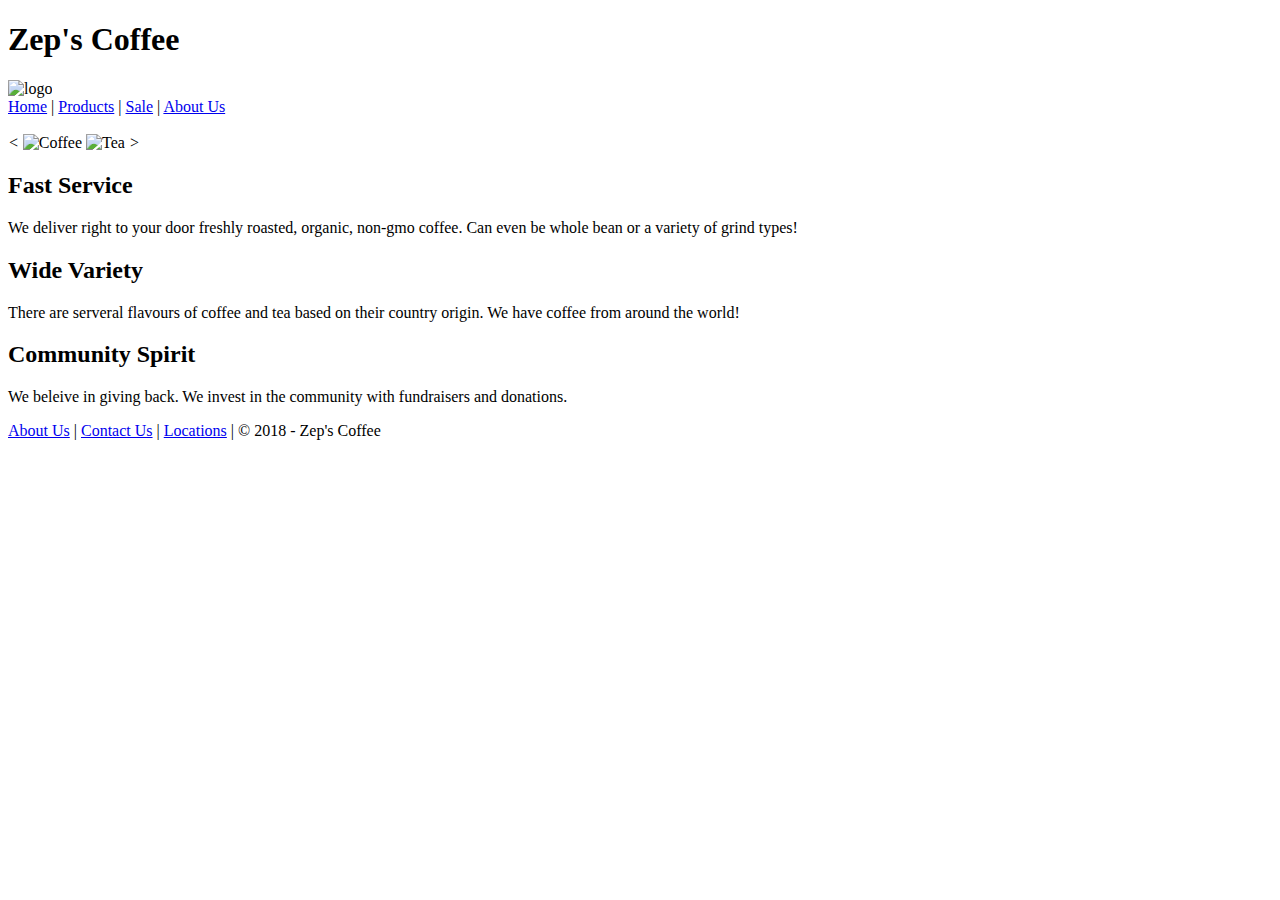
==== index.html @ 7576fe51 "Merge pull request #5 from JGracia98/master" ====
<!DOCTYPE html>
<html lang="en" >

<head>
    <meta charset="UTF-8">
    <title>Zep's Coffee</title>
    <!-- <link href="./resources/main.css" rel="stylesheet"> -->
    <meta name="viewport" content="width=device-width, initial-scale=1">
    <link rel="icon" href="./img/logo.png" type="image/png" sizes="16x16">
</head>

<body>
    <header>
        <h1>Zep's Coffee</h1>
        <!-- Logo will be in css -->
        <img src="./img/logo.png" alt="logo" height="75px" width="75px" />
    </header>
    <nav>
        <a href="./index.html">Home</a> |
        <a href="./pages/products/index.html">Products</a> |
        <a href="./pages/sales/index.html">Sale</a> |
        <a href="./pages/about-us/our-mission.html">About Us</a>
    </nav>
    <br>
    <main>
        <section>
            <i>&lt;</i>
            <img src="./img/coffee.jpg" alt="Coffee" height="75px" width="75px" />
            <img src="./img/tea.jpg" alt="Tea" height="75px" width="75px" />
            <i>&gt;</i>
        </section>
        <section>
            <article>
                <h2>Fast Service</h2>
                <p>We deliver right to your door freshly roasted, organic, non-gmo coffee. Can even be whole bean or a variety of grind types!</p>
            </article>
            <article>
                <h2>Wide Variety</h2>
                <p>There are serveral flavours of coffee and tea based on their country origin. We have coffee from around the world!</p>
            </article>
            <article>
                <h2>Community Spirit</h2>
                <p>We beleive in giving back. We invest in the community with fundraisers and donations.</p>
            </article>
        </section>
    </main>
    <footer>
        <nav>
            <a href="./pages/about-us/our-mission.html">About Us</a> |
            <a href="./pages/about-us/contact.html">Contact Us</a> |
            <a href="./pages/about-us/locations.html">Locations</a> |
            &copy; 2018 - Zep's Coffee 
        </nav>
    </footer>
</body>

</html>
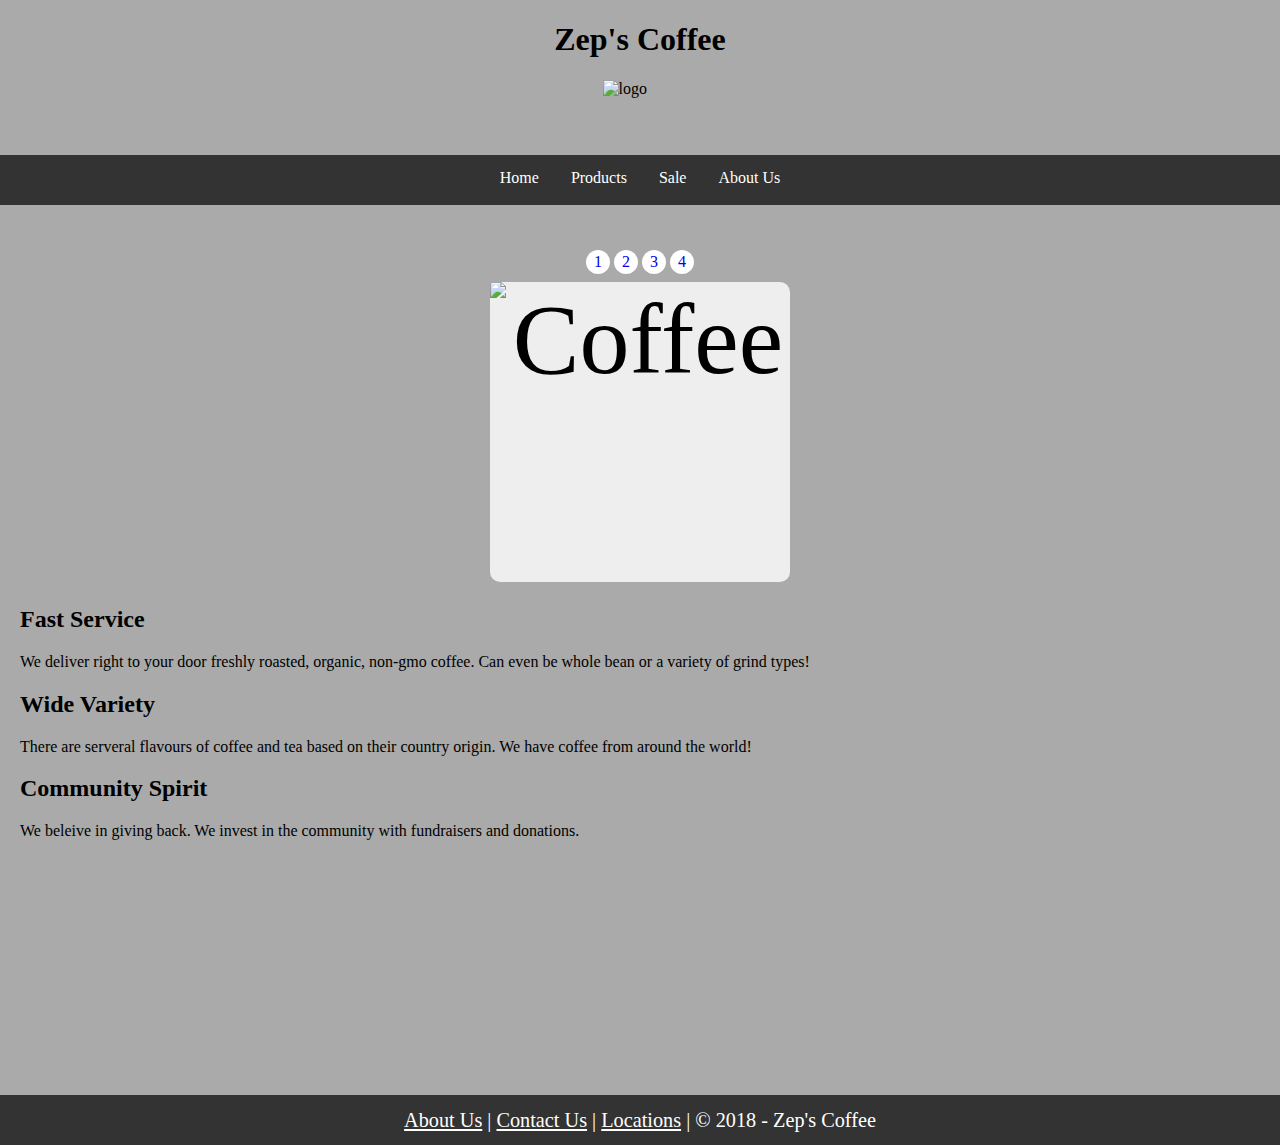
==== commit d945045f: "updated CSS and added slider" ====
--- a/index.html
+++ b/index.html
@@ -4,30 +4,47 @@
 <head>
     <meta charset="UTF-8">
     <title>Zep's Coffee</title>
-    <!-- <link href="./resources/main.css" rel="stylesheet"> -->
+    <link href="./resources/main.css" rel="stylesheet">
     <meta name="viewport" content="width=device-width, initial-scale=1">
     <link rel="icon" href="./img/logo.png" type="image/png" sizes="16x16">
 </head>
 
 <body>
     <header>
-        <h1>Zep's Coffee</h1>
+        <h1 class="page-title">Zep's Coffee</h1>
         <!-- Logo will be in css -->
-        <img src="./img/logo.png" alt="logo" height="75px" width="75px" />
+        <img src="./img/logo.png" class="logo-pic" alt="logo" />
     </header>
-    <nav>
-        <a href="./index.html">Home</a> |
-        <a href="./pages/products/index.html">Products</a> |
-        <a href="./pages/sales/index.html">Sale</a> |
-        <a href="./pages/about-us/our-mission.html">About Us</a>
+    <nav class="top-nav">
+        <ul class="main-nav">
+            <li><a href="./index.html">Home</a></li>
+            <li><a href="./pages/products/index.html">Products</a></li>
+            <li><a href="./pages/sales/index.html">Sale</a></li>
+            <li><a href="./pages/about-us/our-mission.html">About Us</a></li>
+        </ul>
     </nav>
-    <br>
     <main>
-        <section>
-            <i>&lt;</i>
-            <img src="./img/coffee.jpg" alt="Coffee" height="75px" width="75px" />
-            <img src="./img/tea.jpg" alt="Tea" height="75px" width="75px" />
-            <i>&gt;</i>
+        <section class="slider-section ">
+            <div class="slider">
+                <a href="#slide-1">1</a>
+                <a href="#slide-2">2</a>
+                <a href="#slide-3">3</a>
+                <a href="#slide-4">4</a>
+                <div class="slides">
+                    <div id="slide-1">
+                        <img src="./img/coffee.jpg" alt="Coffee"/>
+                    </div>
+                    <div id="slide-2">
+                        <img src="./img/tea.jpg" alt="Tea" />
+                    </div>
+                    <div id="slide-3">
+                        <img src="./img/coffee.jpg" alt="Coffee"/>
+                    </div>
+                    <div id="slide-4">
+                        <img src="./img/tea.jpg" alt="Tea" height="75px" width="75px" />
+                    </div>
+                </div>
+            </div>
         </section>
         <section>
             <article>
@@ -43,9 +60,10 @@
                 <p>We beleive in giving back. We invest in the community with fundraisers and donations.</p>
             </article>
         </section>
+        <div class="filler"></div>
     </main>
     <footer>
-        <nav>
+        <nav class="bottom-nav">
             <a href="./pages/about-us/our-mission.html">About Us</a> |
             <a href="./pages/about-us/contact.html">Contact Us</a> |
             <a href="./pages/about-us/locations.html">Locations</a> |
--- a/resources/main.css
+++ b/resources/main.css
@@ -0,0 +1,199 @@
+/*
+---------------- 
+General CSS 
+----------------
+*/
+
+body{
+    background: #aaa;
+    height: 100%;
+    margin: 0;
+}
+
+main{
+    padding: 20px;
+    min-height: 100vh;
+    margin: 0 auto -50px;
+}
+
+.top-nav, .bottom-nav{
+    text-align: center;
+    background: #333;
+    color: white;
+}
+
+/* 
+---------------- 
+Footer CSS 
+---------------- 
+*/
+.filler, footer{
+    height: 50px;
+}
+
+footer{
+    background: #333;
+}
+
+.bottom-nav{
+    width: 100%;
+    padding-top: 5px;
+    font-size: 2.25vh;
+}
+.bottom-nav a{
+    color: white;
+    line-height: 2em;
+}
+
+/* 
+---------------- 
+Header CSS 
+---------------- 
+*/
+
+.logo-pic{
+    display: block;
+    margin-left: auto;
+    margin-right: auto;
+    height: 75px;
+    width: 75px;
+}
+
+.page-title{
+    text-align: center;
+}
+
+/* 
+---------------- 
+Nav Bar
+---------------- 
+*/
+
+.main-nav {
+    list-style-type: none;
+    margin: 0;
+    padding: 0;
+    overflow: hidden;
+    background-color: #333;
+    display: inline-block;
+}
+
+.main-nav li {
+    float: left;
+}
+
+.main-nav li a {
+    display: block;
+    color: white;
+    text-align: center;
+    padding: 14px 16px;
+    text-decoration: none;
+}
+
+.main-nav li a:hover {
+    background-color: #111;
+}
+
+/* 
+---------------- 
+Image Slider
+---------------- 
+*/
+.slider-section {
+    text-align: center;
+}
+.slider {
+    width: 300px;
+    text-align: center;
+    overflow: hidden;
+    padding-top: 25px;
+    display: inline-block;
+  }
+  
+  .slides {
+    display: flex;
+    overflow-x: auto;
+    border-radius: 5px;
+    scroll-behavior: smooth;
+    -webkit-overflow-scrolling: touch;
+    scroll-snap-points-x: repeat(300px);
+    scroll-snap-type: mandatory;
+  }
+  .slides::-webkit-scrollbar {
+    width: 10px;
+    height: 10px;
+  }
+  .slides::-webkit-scrollbar-thumb {
+    background: black;
+    border-radius: 10px;
+  }
+  .slides::-webkit-scrollbar-track {
+    background: transparent;
+  }
+  .slides > div {
+    flex-shrink: 0;
+    width: 300px;
+    height: 300px;
+    border-radius: 10px;
+    background: #eee;
+    transform-origin: center center;
+    transform: scale(1);
+    transition: transform 0.5s;
+    position: relative;
+    
+    display: flex;
+    justify-content: center;
+    align-items: center;
+    font-size: 100px;
+  }
+  .slides > div:target {
+    transform: scale(0.8);
+  }
+  .author-info {
+    background: rgba(0, 0, 0, 0.75);
+    color: white;
+    padding: 0.75rem;
+    text-align: center;
+    position: absolute;
+    bottom: 0;
+    left: 0;
+    width: 100%;
+    margin: 0;
+  }
+  .author-info a {
+    color: white;
+  }
+  .slider img {
+    object-fit: cover;
+    position: absolute;
+    top: 0;
+    left: 0;
+    width: 100%;
+    height: 100%;
+  }
+  
+  .slider > a {
+    display: inline-flex;
+    width: 1.5rem;
+    height: 1.5rem;
+    background: white;
+    text-decoration: none;
+    align-items: center;
+    justify-content: center;
+    border-radius: 50%;
+    margin: 0 0 0.5rem 0;
+    position: relative;
+  }
+  .slider > a:active {
+    top: 1px;
+  }
+  .slider > a:focus {
+    background: #000;
+  }
+  
+  /* Don't need button navigation */
+  @supports (scroll-snap-type) {
+    .slider > a {
+      display: none;
+    }
+  }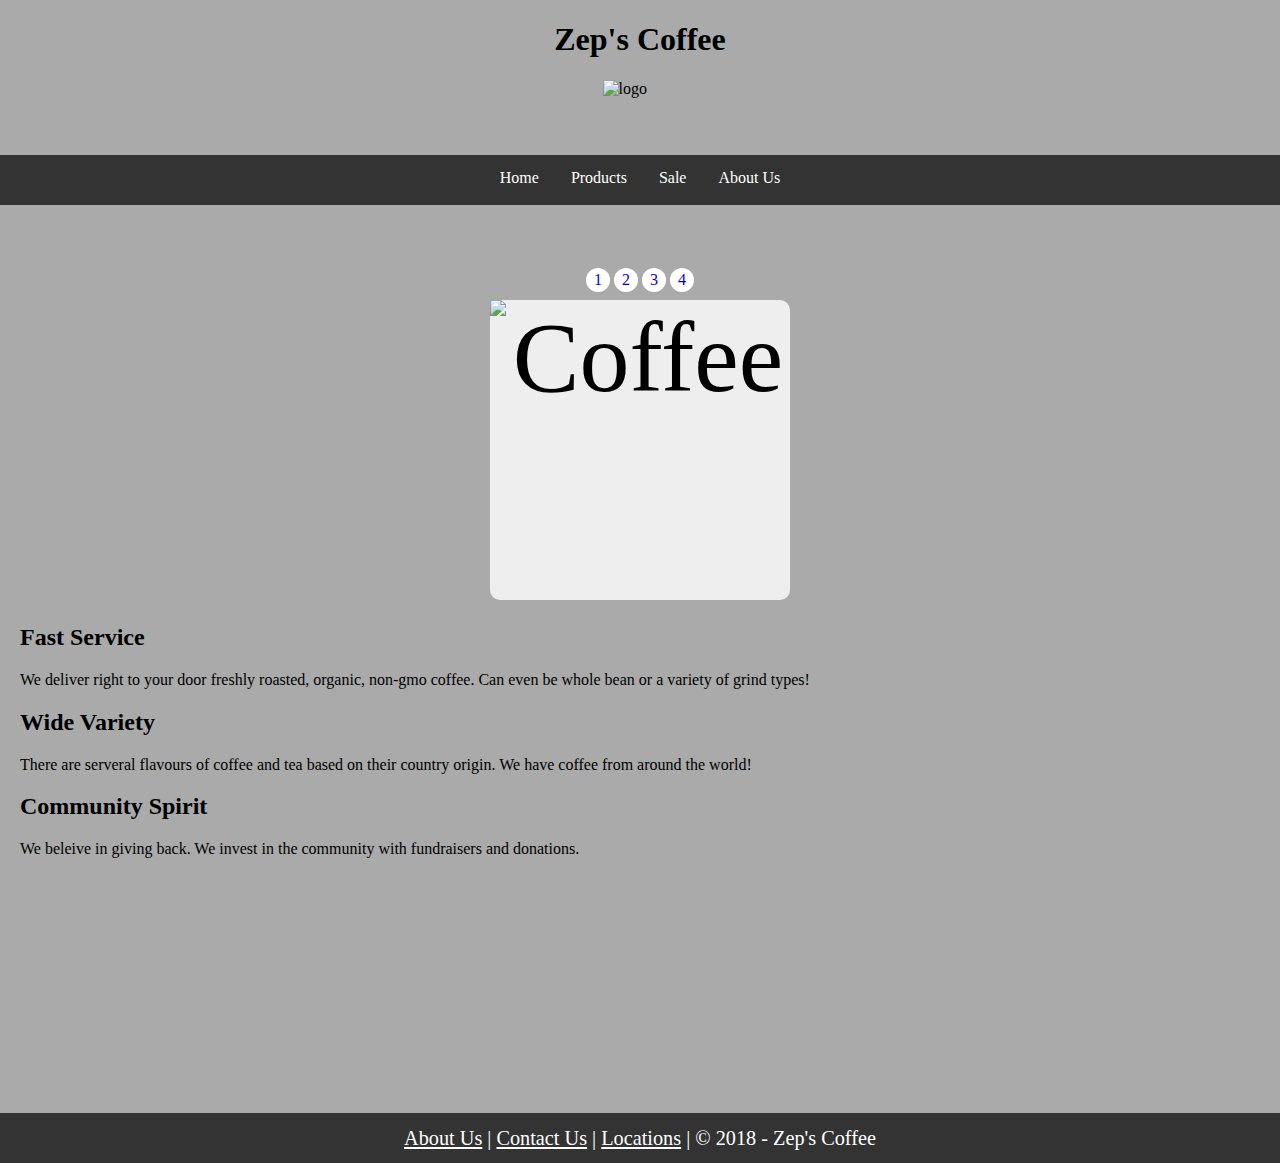
==== commit cd318204: "Merge branch 'master' of github.com:CodeNeedsCoffee/git-collaboration-lab" ====
--- a/index.html
+++ b/index.html
@@ -23,6 +23,7 @@
             <li><a href="./pages/about-us/our-mission.html">About Us</a></li>
         </ul>
     </nav>
+    <br>
     <main>
         <section class="slider-section ">
             <div class="slider">
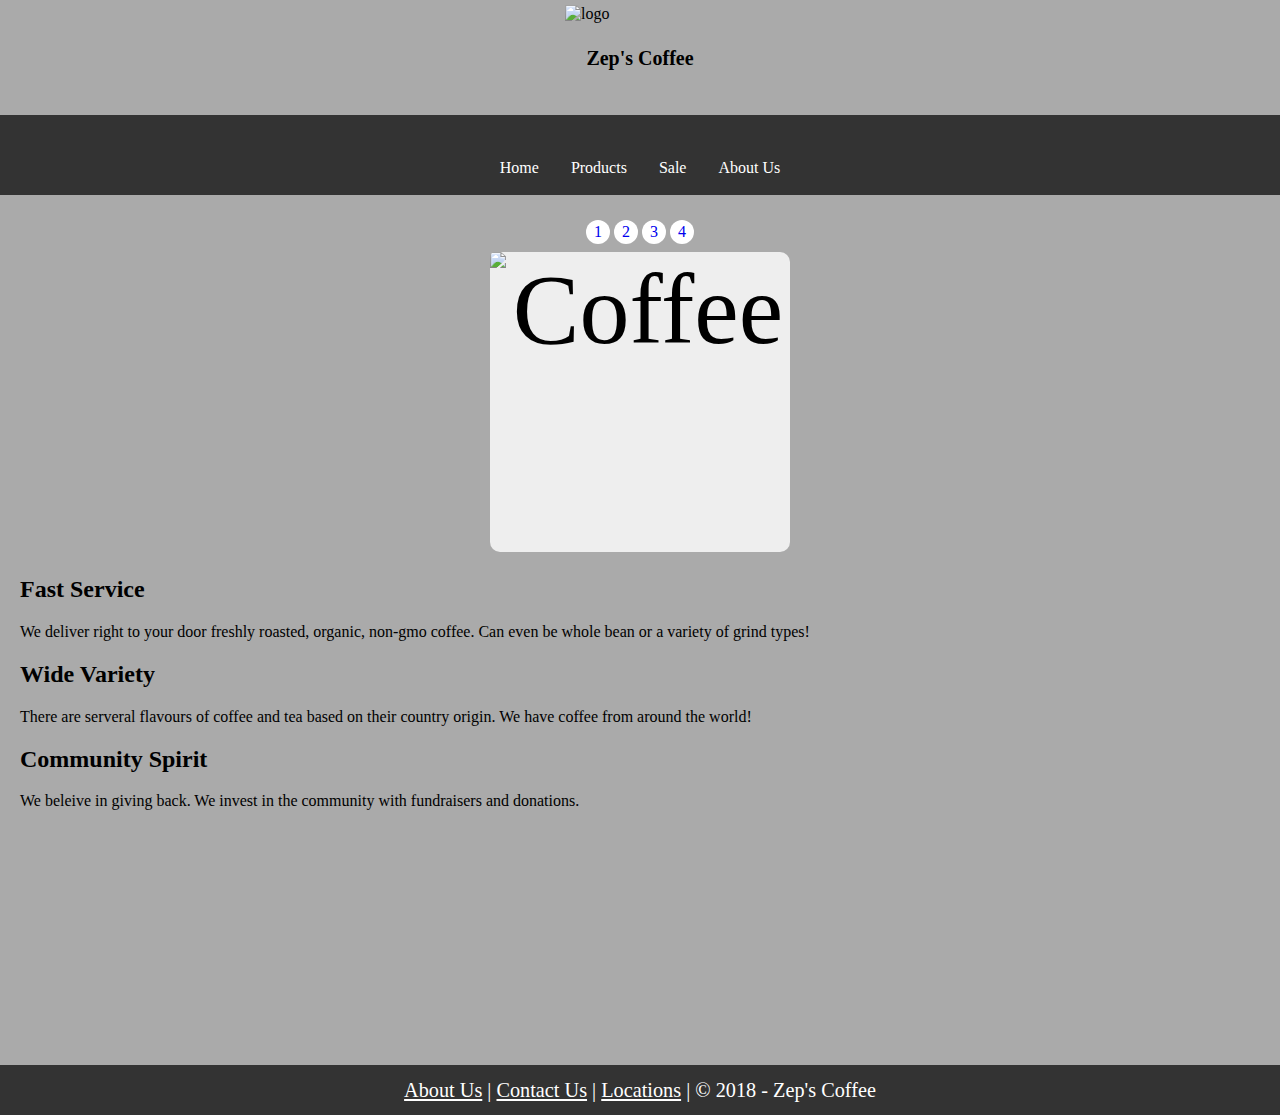
==== commit cab9d142: "Updated Nav across site" ====
--- a/index.html
+++ b/index.html
@@ -23,7 +23,6 @@
             <li><a href="./pages/about-us/our-mission.html">About Us</a></li>
         </ul>
     </nav>
-    <br>
     <main>
         <section class="slider-section ">
             <div class="slider">
--- a/resources/main.css
+++ b/resources/main.css
@@ -8,10 +8,12 @@
     background: #aaa;
     height: 100%;
     margin: 0;
+    padding-top: 5px;
 }
 
 main{
     padding: 20px;
+    padding-top: 0;
     min-height: 100vh;
     margin: 0 auto -50px;
 }
@@ -21,7 +23,9 @@
     background: #333;
     color: white;
 }
-
+.top-nav {
+    padding-top: 25px;
+}
 /* 
 ---------------- 
 Footer CSS 
@@ -55,12 +59,39 @@
     display: block;
     margin-left: auto;
     margin-right: auto;
-    height: 75px;
-    width: 75px;
+    height: 150px;
+    width: 150px;
 }
 
 .page-title{
     text-align: center;
+}
+
+header{
+    position: relative;
+    height: 110px;
+}
+header h1{
+    z-index: 1;
+    position: absolute;
+    top: 50%;
+    left: 0;
+    right: 0;
+    font-size: 20px;
+    width: 100%;
+    height: 26px;
+    padding: 0;
+    margin: 0;
+    margin-top: -13px; /* 1/2 height */
+    text-align: center;
+}
+header .logo-pic{
+    z-index: 2;
+    position: absolute;
+    top:0;
+    right:0;
+    bottom:0;
+    left:0;
 }
 
 /* 
@@ -88,6 +119,8 @@
     text-align: center;
     padding: 14px 16px;
     text-decoration: none;
+    margin-top: 5px;
+    border-radius: 20px;
 }
 
 .main-nav li a:hover {
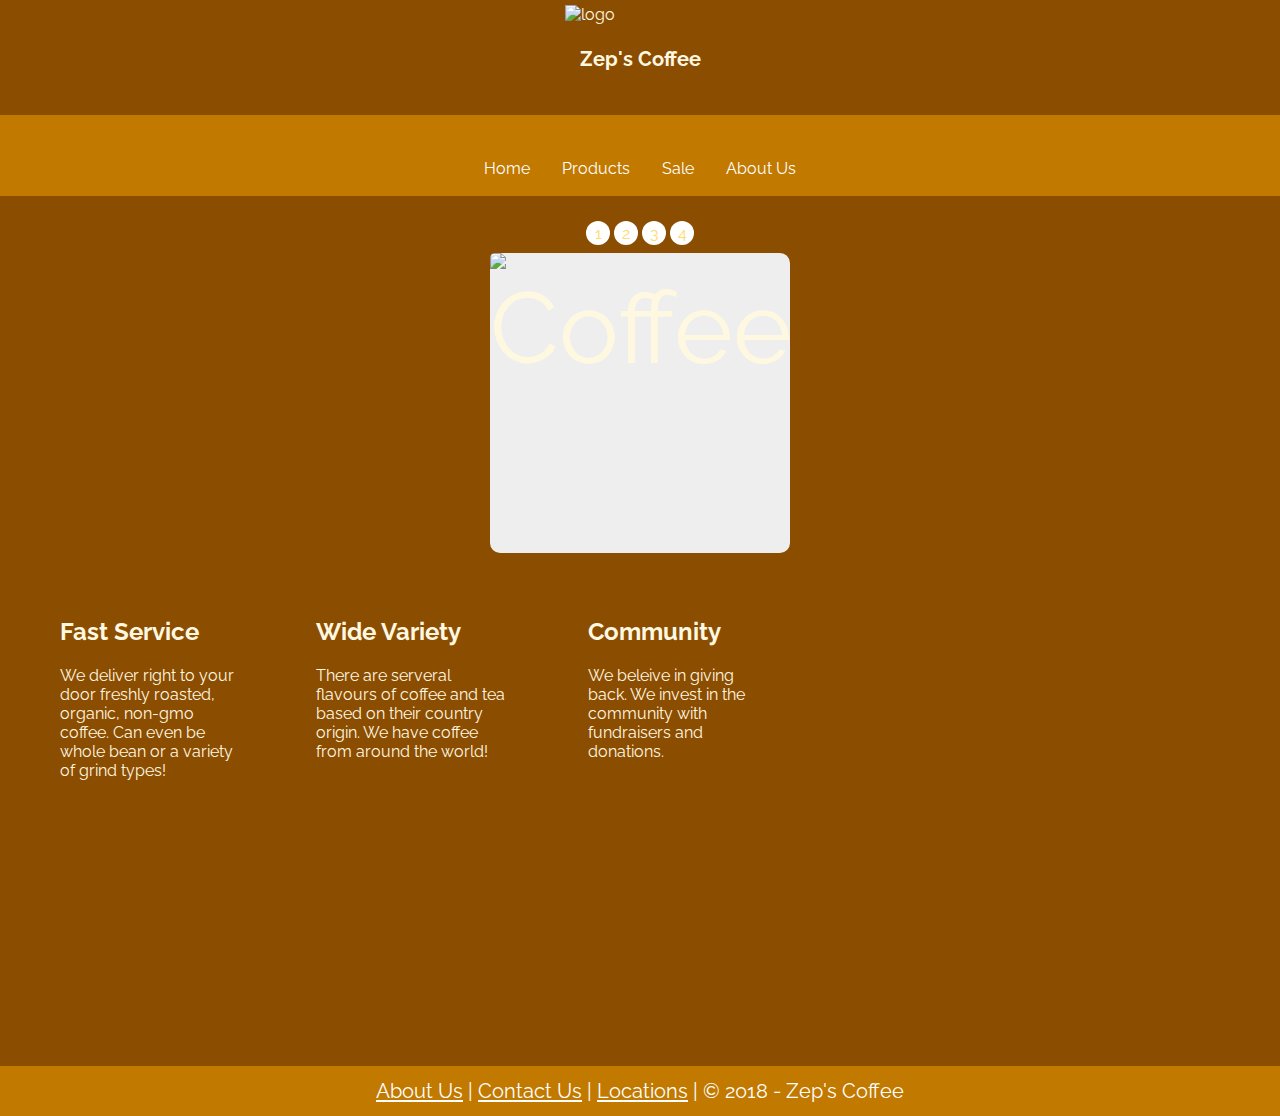
==== commit a354fab5: "Updated footer; Upadated side nav for about section" ====
--- a/index.html
+++ b/index.html
@@ -7,6 +7,7 @@
     <link href="./resources/main.css" rel="stylesheet">
     <meta name="viewport" content="width=device-width, initial-scale=1">
     <link rel="icon" href="./img/logo.png" type="image/png" sizes="16x16">
+    <link href="https://fonts.googleapis.com/css?family=Raleway" rel="stylesheet">
 </head>
 
 <body>
@@ -47,16 +48,16 @@
             </div>
         </section>
         <section>
-            <article>
+            <article class="side-content">
                 <h2>Fast Service</h2>
                 <p>We deliver right to your door freshly roasted, organic, non-gmo coffee. Can even be whole bean or a variety of grind types!</p>
             </article>
-            <article>
+            <article class="middle-content">
                 <h2>Wide Variety</h2>
                 <p>There are serveral flavours of coffee and tea based on their country origin. We have coffee from around the world!</p>
             </article>
-            <article>
-                <h2>Community Spirit</h2>
+            <article class="side-content">
+                <h2>Community</h2>
                 <p>We beleive in giving back. We invest in the community with fundraisers and donations.</p>
             </article>
         </section>
--- a/resources/main.css
+++ b/resources/main.css
@@ -5,10 +5,12 @@
 */
 
 body{
-    background: #aaa;
+    background:#8b4d00;
     height: 100%;
     margin: 0;
     padding-top: 5px;
+    color: #fff8e1;
+    font-family: 'Raleway', sans-serif;
 }
 
 main{
@@ -20,12 +22,45 @@
 
 .top-nav, .bottom-nav{
     text-align: center;
-    background: #333;
+    background: #c17900;
     color: white;
 }
 .top-nav {
     padding-top: 25px;
 }
+
+.left{
+  float: left;  
+}
+
+a:link {
+    color: #ffda6e;
+}
+
+a:visited {
+    color: #ffda6e;
+}
+
+a:hover {
+    color: #ffda6e;
+}
+
+a:active {
+    color: #ffda6e;
+}
+
+.side-content{
+    float: left;
+    width: 11em;
+    padding: 2.5em;
+}
+
+.middle-content{
+    float: left;
+    width: 12em;
+    padding: 2.5em;
+}
+
 /* 
 ---------------- 
 Footer CSS 
@@ -36,7 +71,7 @@
 }
 
 footer{
-    background: #333;
+    background: #c17900;
 }
 
 .bottom-nav{
@@ -105,7 +140,7 @@
     margin: 0;
     padding: 0;
     overflow: hidden;
-    background-color: #333;
+    background-color: #c17900;
     display: inline-block;
 }
 
@@ -124,8 +159,125 @@
 }
 
 .main-nav li a:hover {
-    background-color: #111;
-}
+    background-color: #8b4d00;
+}
+
+/* 
+---------------- 
+Secondary Nav Bar
+---------------- 
+*/
+
+.secondary-nav {
+    width: 106px;
+    height: 45em;
+    box-sizing: border-box;
+    padding: 20px 0;
+    top: 0;
+    left: 0;
+    white-space: nowrap;
+    overflow-x: hidden;
+    overflow-y: hidden;
+    background: #8b4d00;
+    border-right: 12px solid #f8a83e;
+    transition: all 0.5s;
+    position: relative;
+  }
+  .secondary-nav  .navitem {
+    color: rgba(0, 0, 0, 0);
+    display: block;
+    position: relative;
+    text-decoration: none;
+    font-size: 24px;
+    padding: 0.5em 2em;
+    transition: all 0.5s;
+  }
+  .secondary-nav  .navitem:hover {
+    color: #fff;
+    /* border: 4px solid; */
+  }
+  .secondary-nav  .navitem:hover i {
+    color: #fff;
+  }
+  .secondary-nav  .navitem i {
+    color: rgba(255, 255, 255, 0.5);
+    font-style: normal;
+  }
+  .secondary-nav:hover {
+    width: 360px;
+    overflow-x: auto;
+    overflow-y: auto;
+  }
+  .secondary-nav:hover span {
+    color: rgba(255, 255, 255, 0.5);
+    transition: all 1s 0.25s;
+  }
+  .secondary-nav:hover .navitem {
+    color: rgba(255, 255, 255, 0.8);
+  }
+  .secondary-nav:hover .navitem i {
+    margin-left: 0;
+  }
+  .secondary-nav:hover .navitem:nth-of-type(1) {
+    transition: all 0.2s, color 1s 0.275s;
+  }
+  .secondary-nav:hover .navitem:nth-of-type(1) i {
+    transition: all 0.2s, margin-left 0.2s 0.275s;
+  }
+  .secondary-nav:hover .navitem:nth-of-type(2) {
+    transition: all 0.2s, color 1s 0.3s;
+  }
+  .secondary-nav:hover .navitem:nth-of-type(2) i {
+    transition: all 0.2s, margin-left 0.2s 0.3s;
+  }
+  .secondary-nav:hover .navitem:nth-of-type(3) {
+    transition: all 0.2s, color 1s 0.325s;
+  }
+  .secondary-nav:hover .navitem:nth-of-type(3) i {
+    transition: all 0.2s, margin-left 0.2s 0.325s;
+  }
+  .secondary-nav:hover .navitem:nth-of-type(4) {
+    transition: all 0.2s, color 1s 0.35s;
+  }
+  .secondary-nav:hover .navitem:nth-of-type(4) i {
+    transition: all 0.2s, margin-left 0.2s 0.35s;
+  }
+  .secondary-nav:hover .navitem:nth-of-type(5) {
+    transition: all 0.2s, color 1s 0.375s;
+  }
+  .secondary-nav:hover .navitem:nth-of-type(5) i {
+    transition: all 0.2s, margin-left 0.2s 0.375s;
+  }
+  .secondary-nav:hover .navitem:nth-of-type(6) {
+    transition: all 0.2s, color 1s 0.4s;
+  }
+  .secondary-nav:hover .navitem:nth-of-type(6) i {
+    transition: all 0.2s, margin-left 0.2s 0.4s;
+  }
+  .secondary-nav:hover .navitem:nth-of-type(7) {
+    transition: all 0.2s, color 1s 0.425s;
+  }
+  .secondary-nav:hover .navitem:nth-of-type(7) i {
+    transition: all 0.2s, margin-left 0.2s 0.425s;
+  }
+  .secondary-nav:hover .navitem:nth-of-type(8) {
+    transition: all 0.2s, color 1s 0.45s;
+  }
+  .secondary-nav:hover .navitem:nth-of-type(8) i {
+    transition: all 0.2s, margin-left 0.2s 0.45s;
+  }
+  .secondary-nav:hover .navitem:nth-of-type(9) {
+    transition: all 0.2s, color 1s 0.475s;
+  }
+  .secondary-nav:hover .navitem:nth-of-type(9) i {
+    transition: all 0.2s, margin-left 0.2s 0.475s;
+  }
+  .secondary-nav:hover .navitem:nth-of-type(10) {
+    transition: all 0.2s, color 1s 0.5s;
+  }
+  .secondary-nav:hover .navitem:nth-of-type(10) i {
+    transition: all 0.2s, margin-left 0.2s 0.5s;
+  }
 
 /* 
 ---------------- 
